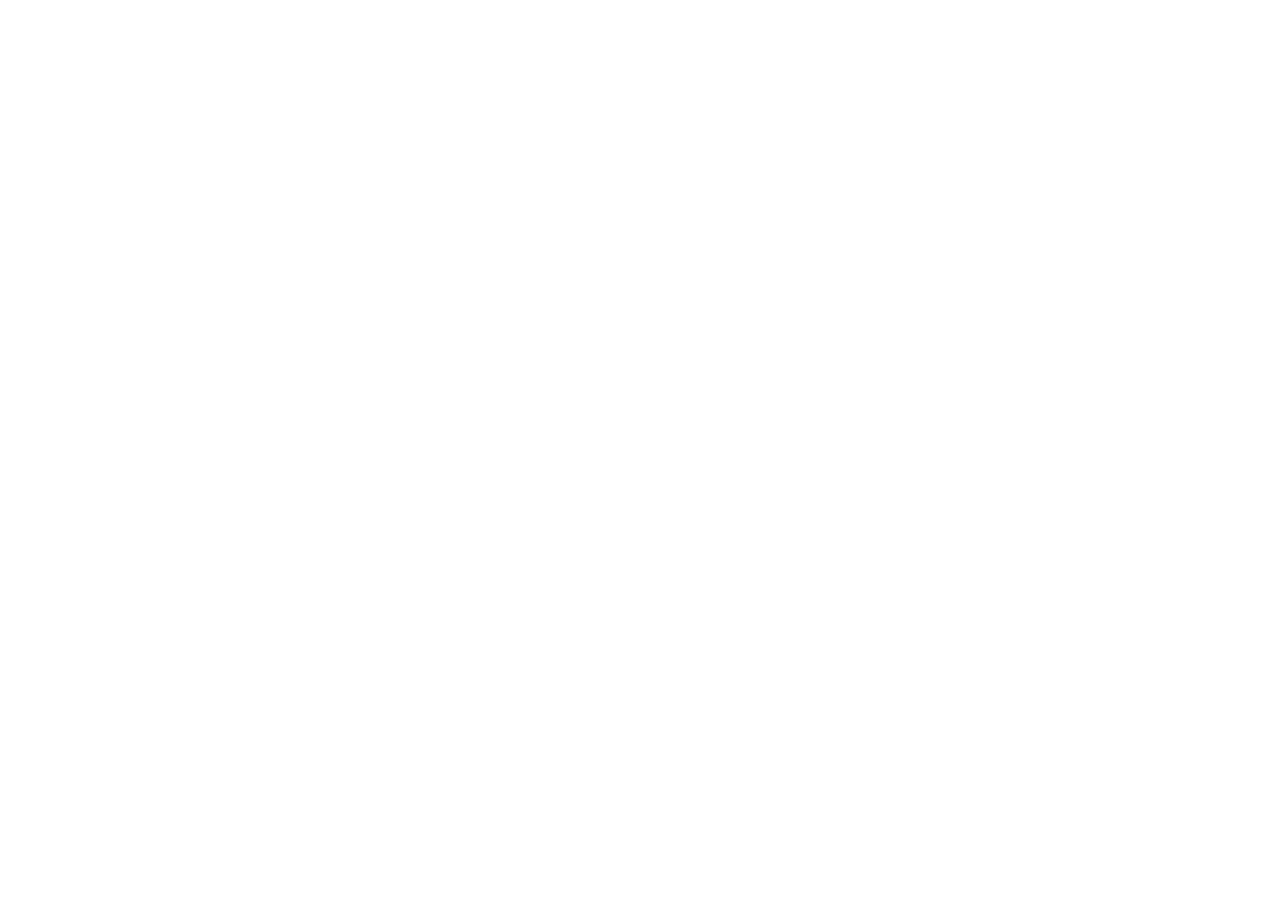
==== index.html @ 741b065a "Second Commit" ====
<!DOCTYPE html>
<html lang="en">
<head>
    <meta charset="UTF-8">
    <meta http-equiv="X-UA-Compatible" content="IE=edge">
    <meta name="viewport" content="width=device-width, initial-scale=1.0">
    <title>This is second repo</title>
</head>
<body>
    
</body>
</html>
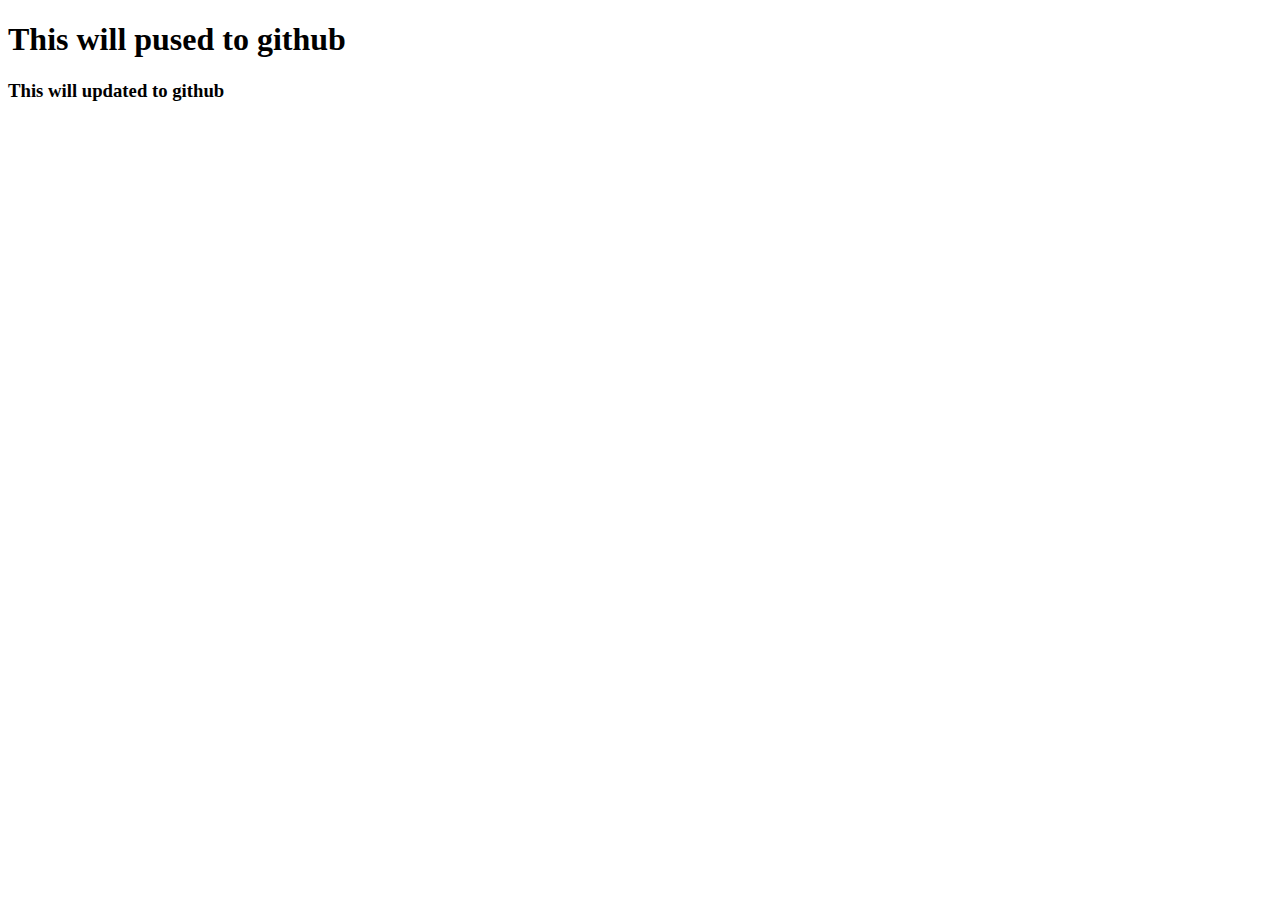
==== commit 2980abea: "added new text" ====
--- a/index.html
+++ b/index.html
@@ -7,6 +7,7 @@
     <title>This is second repo</title>
 </head>
 <body>
-    
+    <h1>This will pused to github</h1>
+    <h3>This will updated to github</h3>
 </body>
 </html>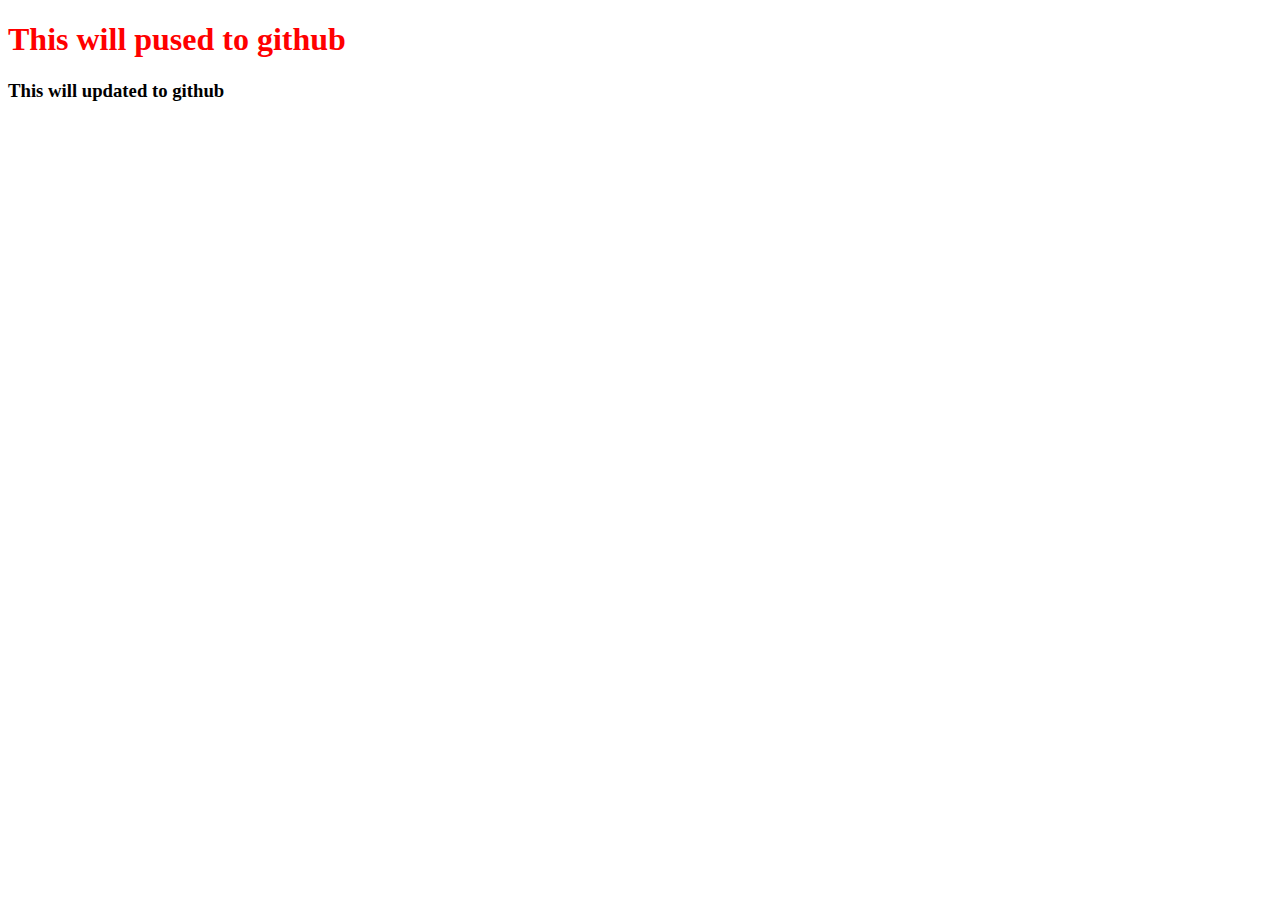
==== commit e35433c2: "added new style elements" ====
--- a/index.html
+++ b/index.html
@@ -5,6 +5,7 @@
     <meta http-equiv="X-UA-Compatible" content="IE=edge">
     <meta name="viewport" content="width=device-width, initial-scale=1.0">
     <title>This is second repo</title>
+    <link rel="stylesheet" href="style.css">
 </head>
 <body>
     <h1>This will pused to github</h1>
--- a/style.css
+++ b/style.css
@@ -0,0 +1,3 @@
+h1{
+    color: red;
+}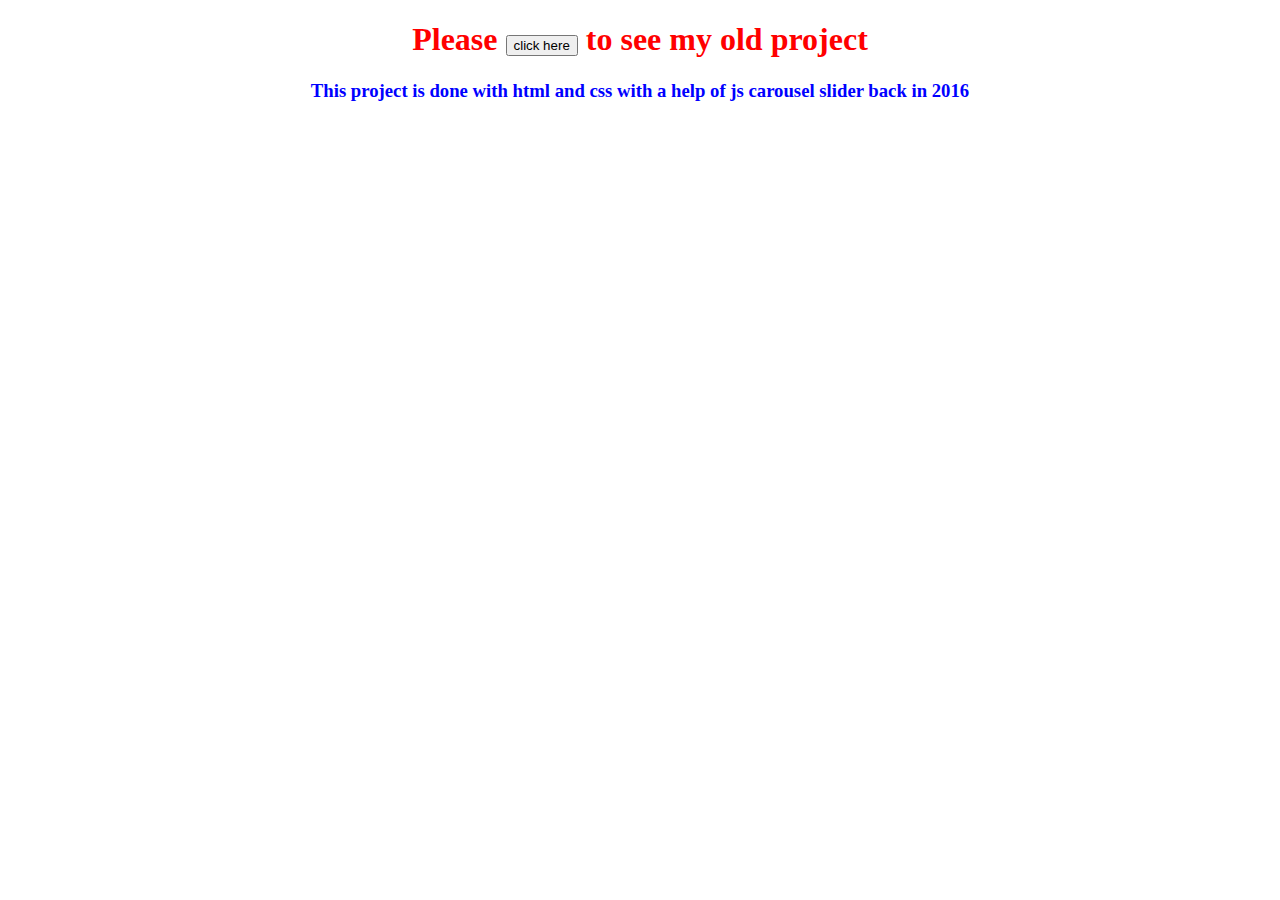
==== commit 34667d2f: "new webpage is added" ====
--- a/index.html
+++ b/index.html
@@ -8,7 +8,8 @@
     <link rel="stylesheet" href="style.css">
 </head>
 <body>
-    <h1>This will pused to github</h1>
-    <h3>This will updated to github</h3>
+    <h1>Please <a href="old project/IIUC_webview/iiuc-home.html"><button> click here </button></a> to see my old project</h1>
+    <h3>This project is done with html and css with a help of js carousel slider back in 2016</h3>
+    
 </body>
 </html>--- a/style.css
+++ b/style.css
@@ -1,3 +1,9 @@
 h1{
+    text-align: center;
     color: red;
-}+}
+
+h3{
+    text-align: center;
+    color: blue;
+}
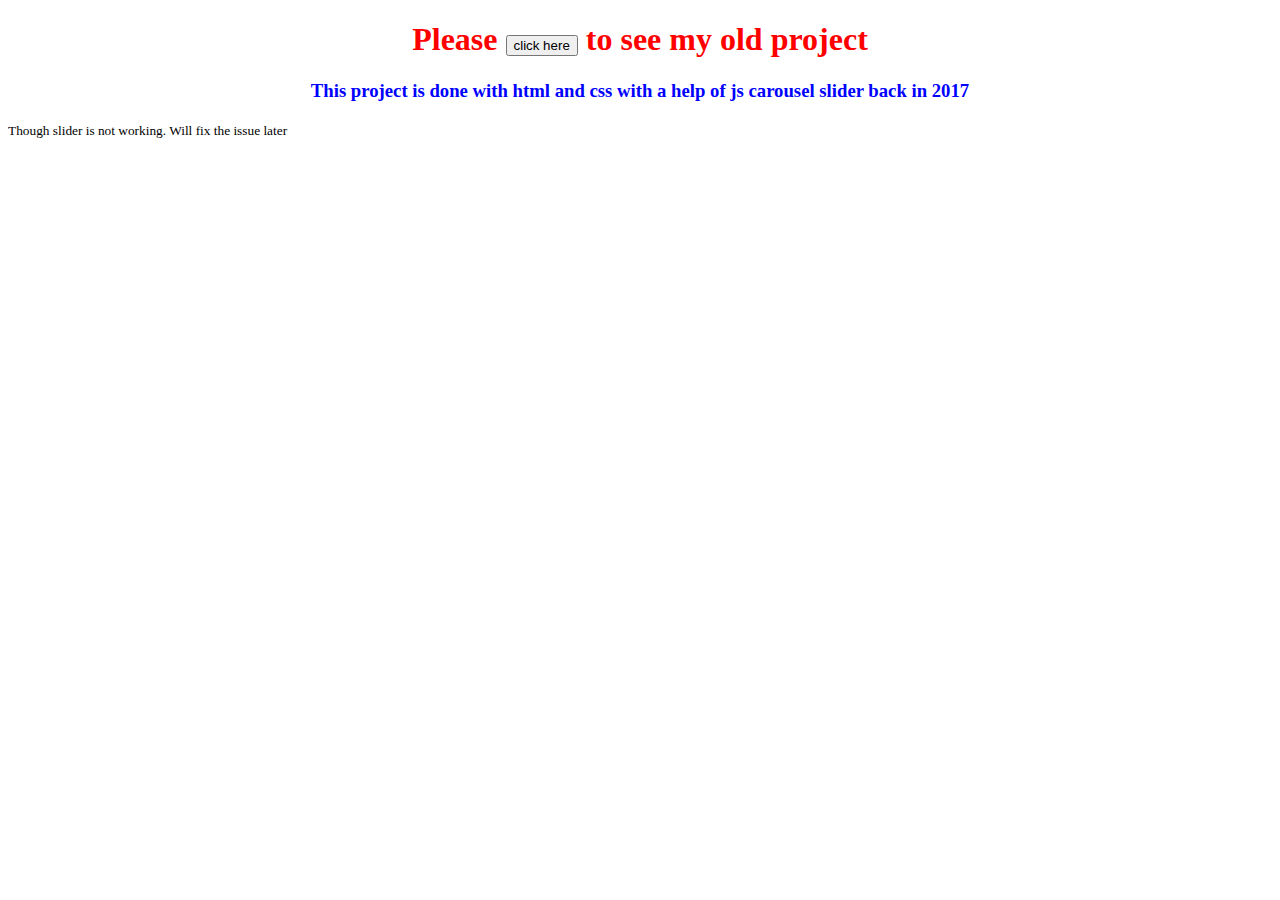
==== commit 92d580df: "text updated" ====
--- a/index.html
+++ b/index.html
@@ -9,7 +9,8 @@
 </head>
 <body>
     <h1>Please <a href="old project/IIUC_webview/iiuc-home.html"><button> click here </button></a> to see my old project</h1>
-    <h3>This project is done with html and css with a help of js carousel slider back in 2016</h3>
+    <h3>This project is done with html and css with a help of js carousel slider back in 2017</h3>
+    <small>Though slider is not working. Will fix the issue later</small>
     
 </body>
 </html>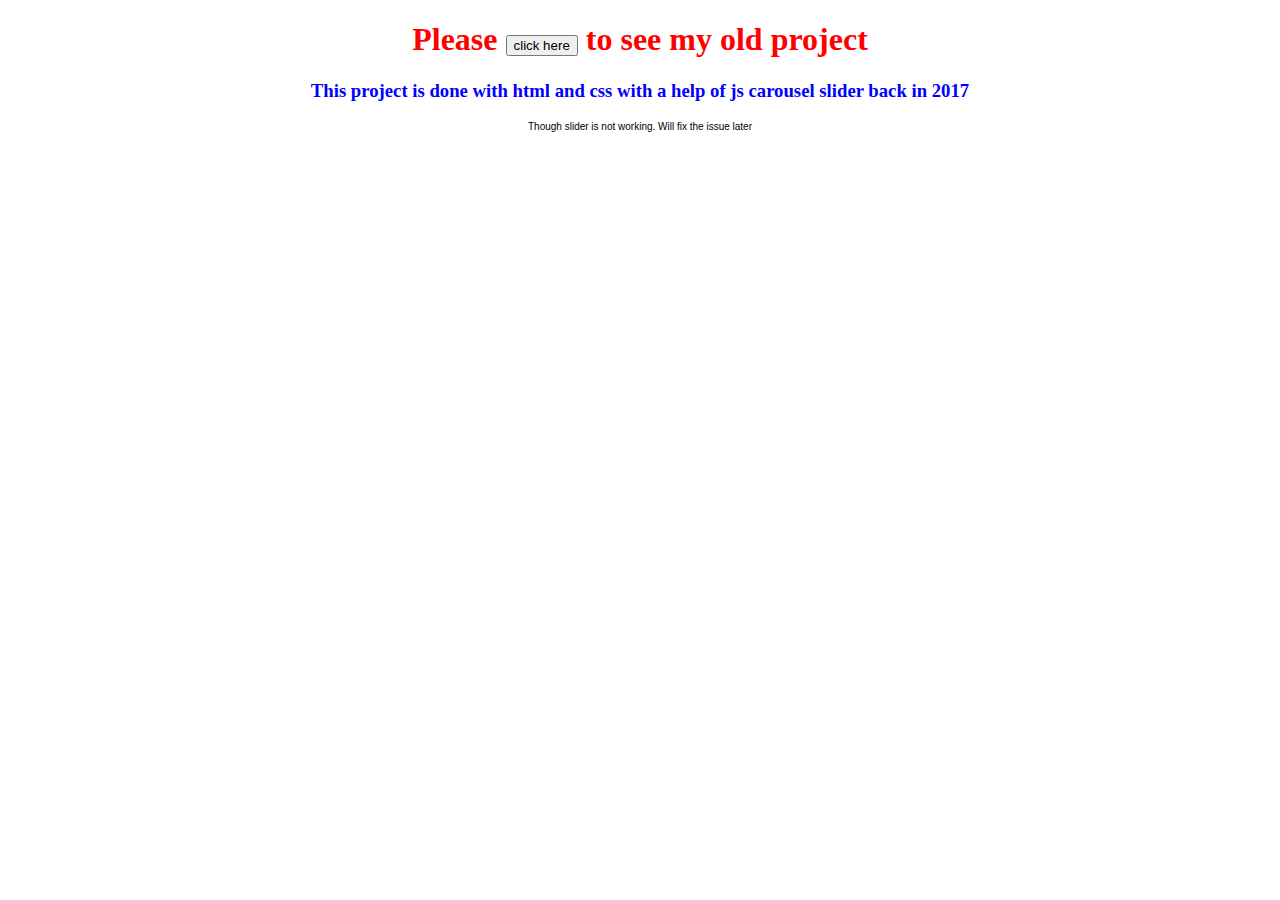
==== commit 36b6310e: "paragraph tag added" ====
--- a/index.html
+++ b/index.html
@@ -10,7 +10,7 @@
 <body>
     <h1>Please <a href="old project/IIUC_webview/iiuc-home.html"><button> click here </button></a> to see my old project</h1>
     <h3>This project is done with html and css with a help of js carousel slider back in 2017</h3>
-    <small>Though slider is not working. Will fix the issue later</small>
+    <p>Though slider is not working. Will fix the issue later</p>
     
 </body>
 </html>--- a/style.css
+++ b/style.css
@@ -7,3 +7,8 @@
     text-align: center;
     color: blue;
 }
+p{
+    text-align: center;
+    font-family: -apple-system, BlinkMacSystemFont, 'Segoe UI', Roboto, Oxygen, Ubuntu, Cantarell, 'Open Sans', 'Helvetica Neue', sans-serif;
+    font-size: 10px;
+}